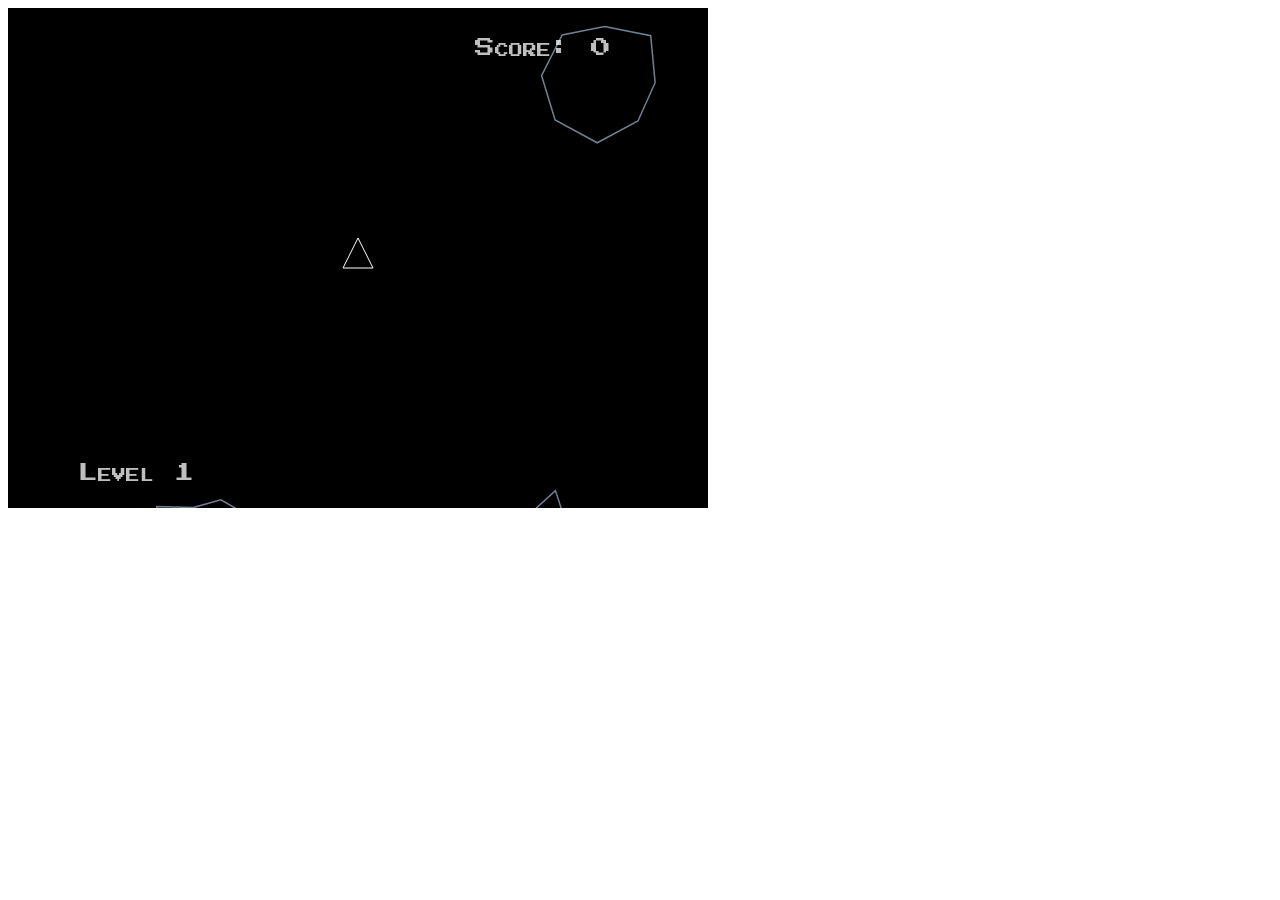
==== FrontEnd-Javascript/javascript-template.html @ e995324c "Adjusted codebase structure for a frontend" ====
<!DOCTYPE html>
<html>
  <head>
    <meta charset="UTF-8" />
    <title>Asteroids</title>
    <style></style>
    <link
      href="https://fonts.googleapis.com/css2?family=Press+Start+2P&display=swap"
      rel="stylesheet"
    />
  </head>

  <body>
    <canvas id="gameCanvas" width="700" height="500"></canvas>
    <script type="module" src="asteroid-game.js"></script>
  </body>
</html>
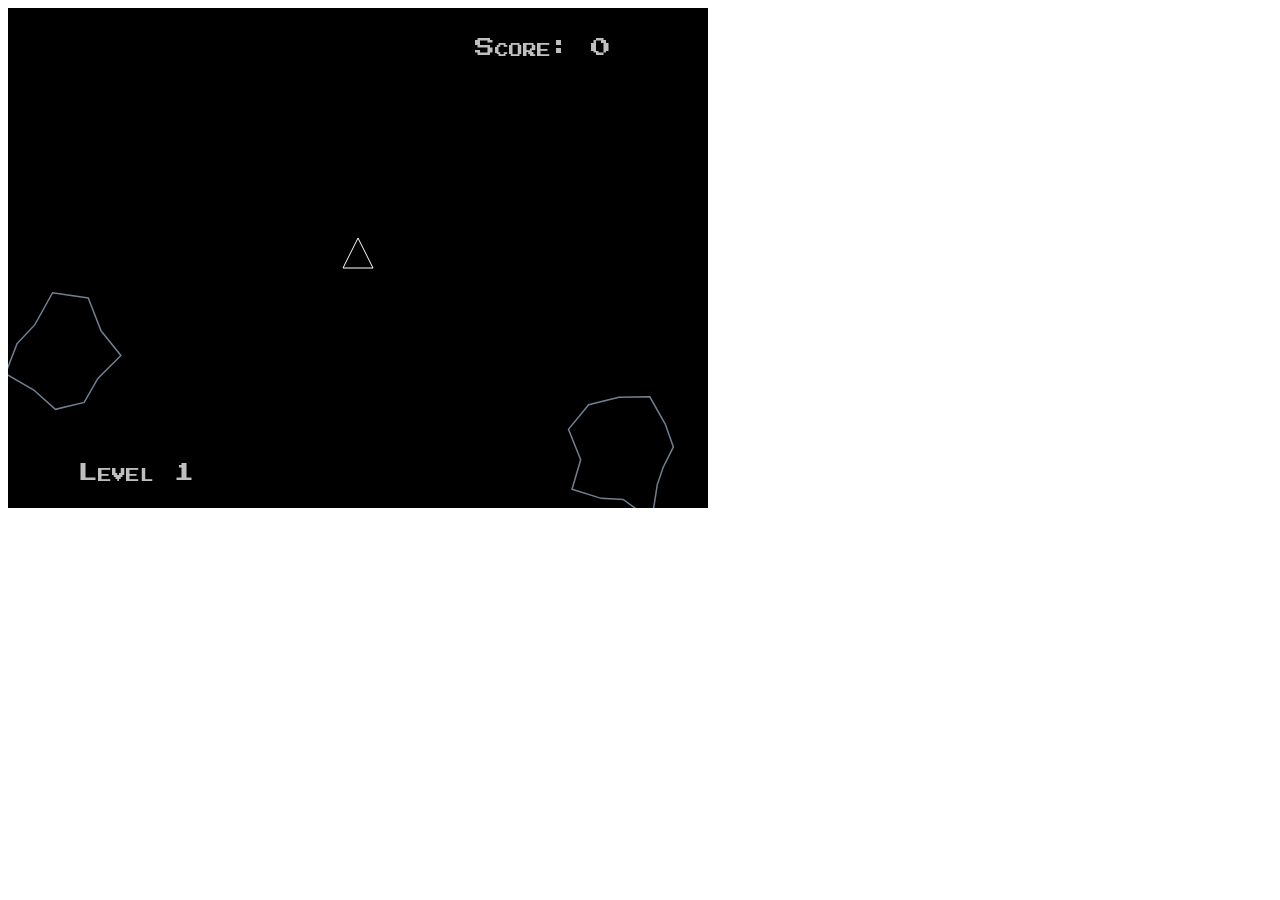
==== commit b1954e66: "Fixed header with favico error in console" ====
--- a/FrontEnd-Javascript/javascript-template.html
+++ b/FrontEnd-Javascript/javascript-template.html
@@ -8,6 +8,7 @@
       href="https://fonts.googleapis.com/css2?family=Press+Start+2P&display=swap"
       rel="stylesheet"
     />
+    <link rel="shortcut icon" href="#" />
   </head>
 
   <body>
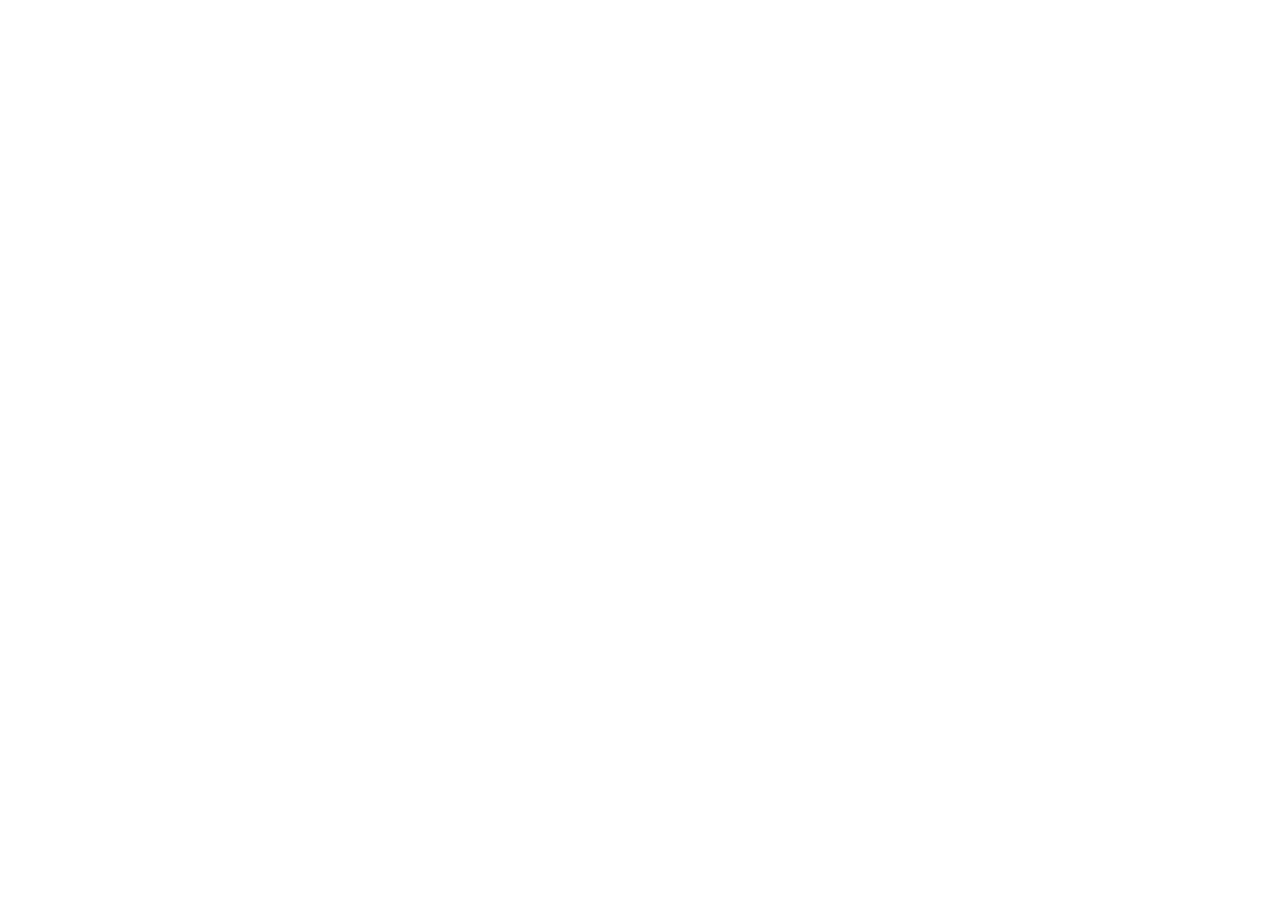
==== commit abe26a33: "Restructured and added normalize.css" ====
--- a/FrontEnd-Javascript/javascript-template.html
+++ b/FrontEnd-Javascript/javascript-template.html
@@ -4,6 +4,7 @@
     <meta charset="UTF-8" />
     <title>Asteroids</title>
     <style></style>
+    <link rel="stylesheet" href="css/normalize.css" />
     <link
       href="https://fonts.googleapis.com/css2?family=Press+Start+2P&display=swap"
       rel="stylesheet"
@@ -13,6 +14,6 @@
 
   <body>
     <canvas id="gameCanvas" width="700" height="500"></canvas>
-    <script type="module" src="asteroid-game.js"></script>
+    <script type="module" src="./scripts/asteroid-game.js"></script>
   </body>
 </html>
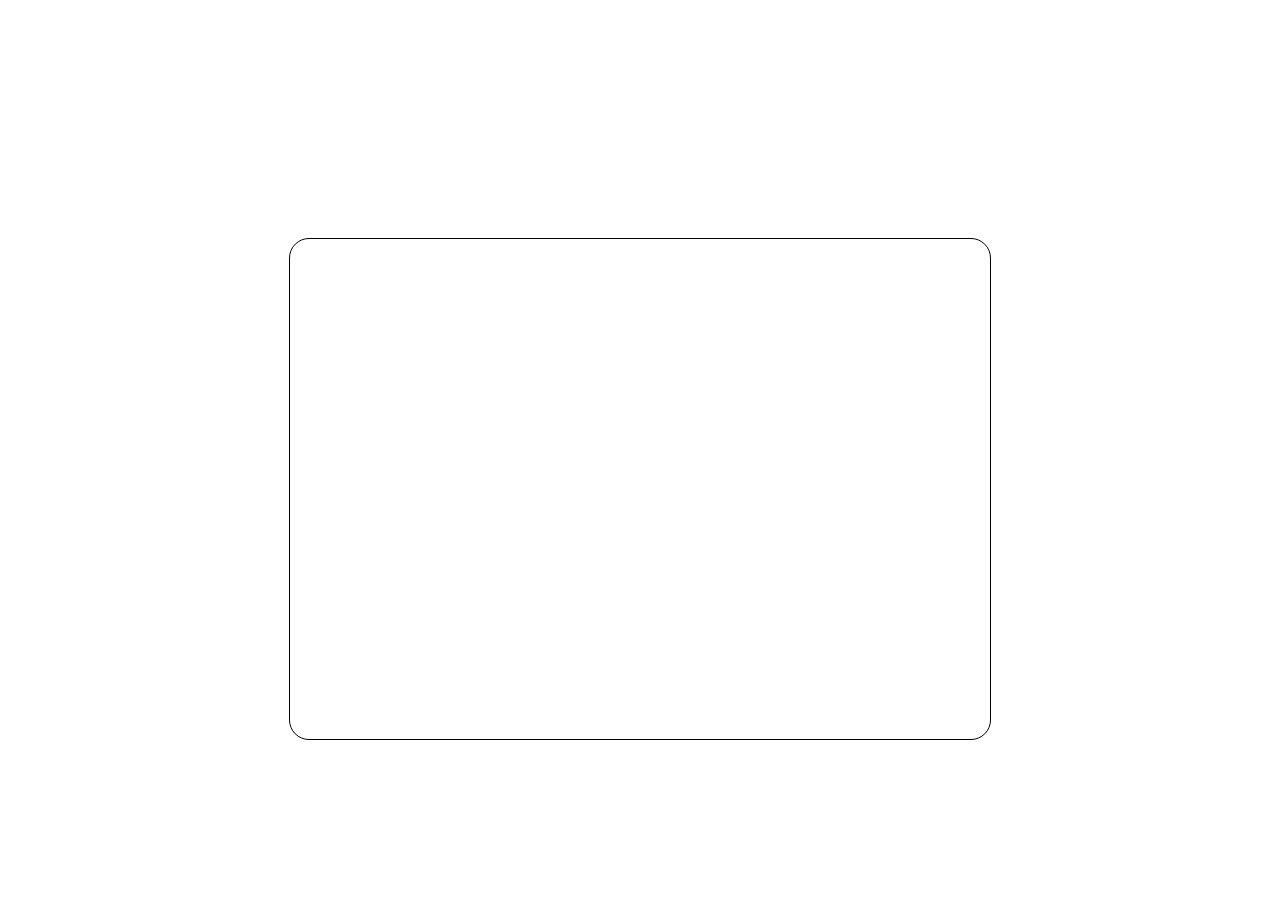
==== commit 9b2e68fa: "Adding styling and background" ====
--- a/FrontEnd-Javascript/javascript-template.html
+++ b/FrontEnd-Javascript/javascript-template.html
@@ -9,10 +9,12 @@
       href="https://fonts.googleapis.com/css2?family=Press+Start+2P&display=swap"
       rel="stylesheet"
     />
+    <link rel="stylesheet" href="css/styles.css" />
     <link rel="shortcut icon" href="#" />
   </head>
 
   <body>
+    <h1>Hardcore Asteroids</h1>
     <canvas id="gameCanvas" width="700" height="500"></canvas>
     <script type="module" src="./scripts/asteroid-game.js"></script>
   </body>
--- a/FrontEnd-Javascript/css/styles.css
+++ b/FrontEnd-Javascript/css/styles.css
@@ -0,0 +1,23 @@
+body {
+  display: flex;
+  flex-direction: column;
+  justify-content: center;
+  align-items: center;
+  height: 100vh;
+  margin: 0;
+
+  background-image: url('../images/space.jpg');
+  background-size: cover; /* Ensures the image covers the whole page */
+  background-position: center; /* Centers the image */
+  background-repeat: no-repeat; /* Prevents the image from repeating */
+}
+
+h1 {
+  margin-bottom: 20px; /* Adds some space between the h1 and the canvas */
+  font-family: 'Press Start 2P', cursive; /* Ensures the custom font is applied */
+  color: white; /* Optional: makes the text color white to stand out against the background */
+}
+canvas {
+  border: 1px solid; /* Optional: just to make the canvas visible */
+  border-radius: 20px; /* Adjust the value to your preference */
+}
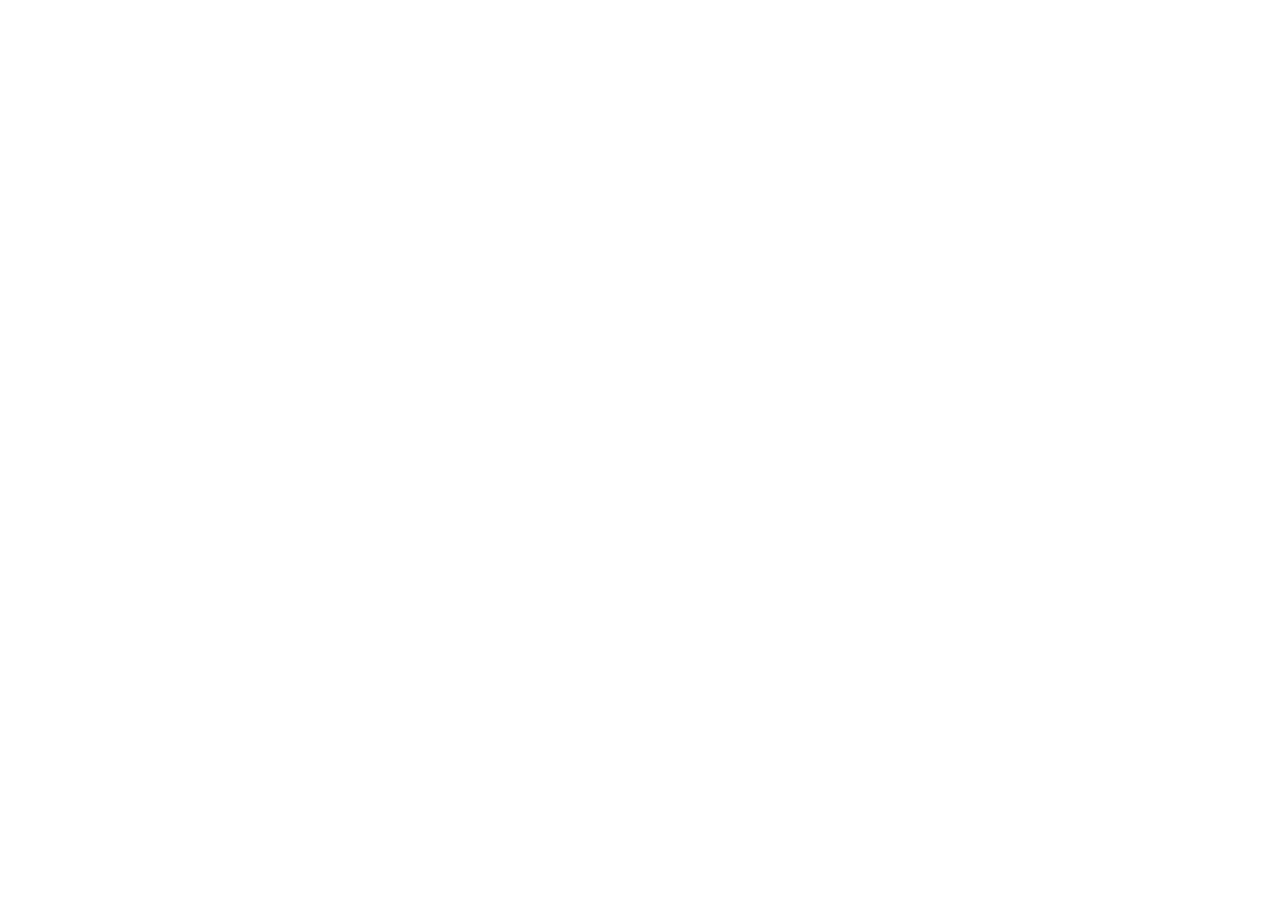
==== commit af964149: "Adjusted styling" ====
--- a/FrontEnd-Javascript/javascript-template.html
+++ b/FrontEnd-Javascript/javascript-template.html
@@ -17,5 +17,12 @@
     <h1>Hardcore Asteroids</h1>
     <canvas id="gameCanvas" width="700" height="500"></canvas>
     <script type="module" src="./scripts/asteroid-game.js"></script>
+    <div class="instructions">
+      <h3>How to Play</h3>
+      <p>Press Space to shoot</p>
+      <p>Use the left and right arrow to turn</p>
+      <p>Press the up arrow to fly forward</p>
+      <p>Try to beat the other players' high scores!</p>
+    </div>
   </body>
 </html>
--- a/FrontEnd-Javascript/css/styles.css
+++ b/FrontEnd-Javascript/css/styles.css
@@ -10,14 +10,20 @@
   background-size: cover; /* Ensures the image covers the whole page */
   background-position: center; /* Centers the image */
   background-repeat: no-repeat; /* Prevents the image from repeating */
+  font-family: 'Press Start 2P', cursive; /* Ensures the custom font is applied */
+  color: white; /* Optional: makes the text color white to stand out against the background */
 }
 
 h1 {
   margin-bottom: 20px; /* Adds some space between the h1 and the canvas */
-  font-family: 'Press Start 2P', cursive; /* Ensures the custom font is applied */
-  color: white; /* Optional: makes the text color white to stand out against the background */
 }
 canvas {
-  border: 1px solid; /* Optional: just to make the canvas visible */
   border-radius: 20px; /* Adjust the value to your preference */
 }
+
+/* styles.css */
+.instructions {
+}
+ul {
+  list-style-type: none;
+}
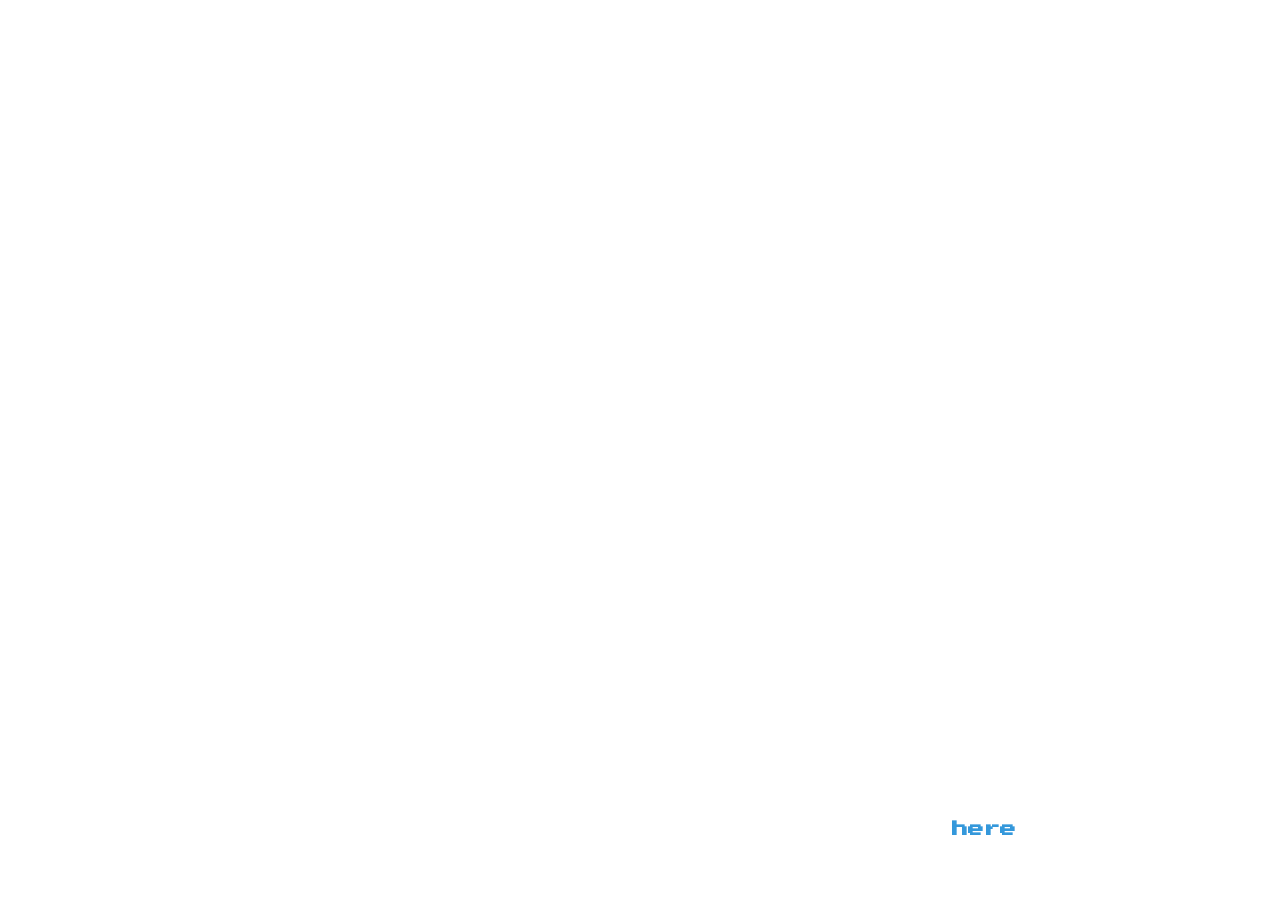
==== commit 9af6d388: "Updated styling" ====
--- a/FrontEnd-Javascript/javascript-template.html
+++ b/FrontEnd-Javascript/javascript-template.html
@@ -23,6 +23,10 @@
       <p>Use the left and right arrow to turn</p>
       <p>Press the up arrow to fly forward</p>
       <p>Try to beat the other players' high scores!</p>
+      <p>
+        The music is attributed to Shedding Steady
+        <a href="https://soundcloud.com/sheddingsteady">here</a>
+      </p>
     </div>
   </body>
 </html>
--- a/FrontEnd-Javascript/css/styles.css
+++ b/FrontEnd-Javascript/css/styles.css
@@ -27,3 +27,17 @@
 ul {
   list-style-type: none;
 }
+a {
+  color: #3498db; /* Initial color */
+  text-decoration: none; /* Remove underline */
+  font-weight: bold; /* Make text bold */
+  transition: color 0.3s ease; /* Smooth color transition */
+}
+a:hover {
+  color: #2980b9; /* Color on hover */
+}
+
+a:focus {
+  color: #e74c3c; /* Color when focused */
+  outline: none; /* Remove default focus outline */
+}
